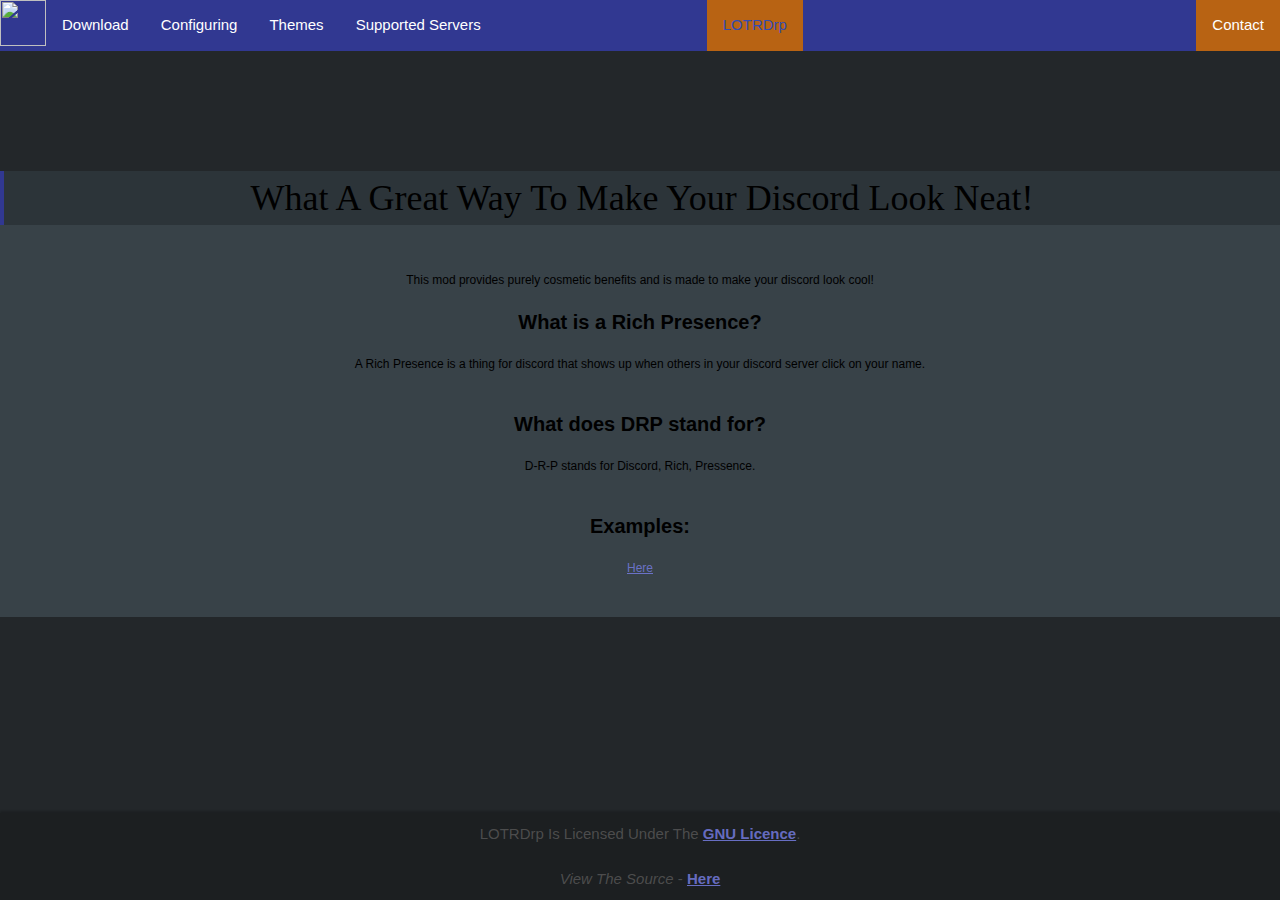
==== web/index.html @ 640492d2 "Revamp Time!" ====
<html>
    <head>
      <link rel="stylesheet" href="./resources/style.css">
      <link rel="shortcut icon" type="image/png" href="https://cdn.glitch.com/b3dd79af-855c-4c85-b2ef-e633a2ad0118%2Flogo.ico?v=1576703734117"/>
    <link rel="stylesheet" href="https://cdn.glitch.com/b3dd79af-855c-4c85-b2ef-e633a2ad0118%2FmainFont.css?v=1576703738925">
    <link rel="stylesheet" href="https://www.w3schools.com/w3css/4/w3.css">


    <title>LOTR Drp -Home</title>


    </head>
    <body>
            <ul class="navbar">
                    <a class="navbarItem" id="logoClass" href="../index.html">
                        <img id = "logo" src="https://cdn.glitch.com/b3dd79af-855c-4c85-b2ef-e633a2ad0118%2Flogo.png?v=1576703736543" />
                    <li class="navbarItem"><a class="navbarLink" href="../download.html">Download</a></li>
                    <li class="navbarItem"><a class="navbarLink" href="../config.html">Configuring</a></li>
                    <li class="navbarItem"><a class="navbarLink" href="theme.html">Themes</a></li>
                    <li class="navbarItem"><a class="navbarLink" href="supportedservers.html">Supported Servers</a></li>
                     <il class="navbarItem"><a class = "navbarTitle" href = "../index.html">LOTRDrp</a></il>
                    <li class="navbarItem"style="float:right"><a class="active navbarLink" href="https://discord.gg/tGauekQ">Contact</a></li>
                  </ul>
                  <div class="content module-contents">
                   
<div class = "small">
<h1 class = "hobbitText title">What A Great Way To Make Your Discord Look Neat!</h1>
<br>
<br>
<p>This mod provides purely cosmetic benefits and is made to make your discord look cool!
<br>
<br>
<p class = "miniHeader">What is a Rich Presence?</p>
<br>
<p>A Rich Presence is a thing for discord that shows up when others in your discord server click on your name.</p>
<br>
<br>
<p class = "miniHeader">What does DRP stand for?</p>
<br>
<p>D-R-P stands for Discord, Rich, Pressence.</p>
<br>
<br>
<p class = "miniHeader">Examples:</p>
<br>
<a href = "examples.html" class = "link">Here</a>
</div>

                        <footer class="footer content">
                                            <div class="text-muted">
                                              LOTRDrp Is Licensed Under The <strong><a class = "link"  href="https://raw.githubusercontent.com/OtisGoodman/LOTRDrp/Info/LICENSE">GNU Licence</a></strong>.<br>
                                              <br>
                                              <i>View The Source </i> - <strong><a class = "link" href="https://github.com/OtisGoodman/LOTRDrp">Here</a></strong>
                                            </div>
                                          </footer> 

                 
                
    </body>
</html>
---- web/resources/style.css ----
@font-face {
    font-family: "hobbiton";
    src:url("https://cdn.glitch.com/b3dd79af-855c-4c85-b2ef-e633a2ad0118%2Fhobbit.ttf?v=1576703727253");
  }
  .hobbitText{
    font-family: hobbiton;
  }
  
  .text-muted{
    font-weight: normal;
    color: rgba(80, 80, 80, 0.945);
    text-decoration: none;
  }
  a{
    text-decoration: none;
    color: rgb(66, 35, 122)
  }
  
  .content{
    text-align: center;
    margin: auto;
  }
  .borrder{
    background-color: rgb(38, 43, 46);
  
  }
  
  .module-contents {
    margin-top: 120px;
    padding-bottom: 40px;
    background-color: #384248;
  }
  
  .navbar {
      list-style-type: none;
      margin: 0;
      padding: 0;
      overflow: hidden;
      background-color:rgb(49, 56, 145);
      position: sticky;
    }
    
    .navbarItem {
      float: left;
    }
  
  .navbarLink {
      display: block;
      color: white;
      text-align: center;
      padding: 14px 16px;
      text-decoration: none;
    }
    .navbarTitle {
      display: block;
      color: rgb(52, 75, 177);
      text-align: center;
      padding: 14px 16px;
      text-decoration: none;
      margin-left: 210px;
      background-color: rgb(184, 99, 19);
  
    }
  
    .navbarLink:hover:not(.active) {
      background-color:rgb(184, 99, 19);
    }
  
    .navbarLink:hover{
      text-decoration: none;
    }
    
    .active {
      background-color: rgb(184, 99, 19);
    }
    #logo{
        width:  46px;
        height: 46px;
    }
    body{
        background-color: rgb(35,39,42);
       
    }
   
    
    .footer {
      background-color: rgba(0, 0, 0, 0.2);
      text-align: center;
      padding-top: 5px;
      position: absolute;
      width: 100%;
      bottom: 0px;
      margin: auto;
      padding: 10px;
      box-shadow: 0px -2px 2px rgba(0,0,0,0.2);
 
    }
    .title{
    border-left: 4px solid rgb(49, 56, 145);
    background-color: rgba(0, 0, 0, 0.2);
    }
    p{
      font-family: 'Ubuntu', sans-serif;
      margin: auto;
    }
    .miniHeader{
      font-size: 20px;
      font-weight: bold;
    }
    .image {
      box-shadow: 0 2px 12px rgba(0, 0, 0, 0.26);
      width: 100px;
      height: 100px;
      left:0px;
      margin: unset;
    }
  
    .link{
      color: rgba(115, 122, 219, 0.87);
      text-decoration: underline;
    }
    .small{
      font-size: 12px;
        }
    .reletive{
      position: absolute;
    }
    .image:hover{
      width: 200px;
      height: 200px;
    }
    .themeName{
      color: rgb(39, 104, 23);
    }
    .themeInfo{
      color: rgb(25, 26, 24);
    }
    yellow{
      color:rgba(240, 225, 18, 0.897);
      font-family: 'Ubuntu', sans-serif;
      margin: auto;
    }
    .ssLink{
      color: rgba(10, 177, 74, 0.87);
      text-decoration: underline;
      font-size: 10px;
    }
    .download {
      display: inline-block;
      border-radius: 4px;
      background-color: #1b791b;
      border: none;
      color: #FFFFFF;
      text-align: center;
      font-size: 28px;
      padding: 20px;
      width: 200px;
      transition: all 0.5s;
      cursor: pointer;
      margin: 5px;
    }
    
    .download span {
      cursor: pointer;
      display: inline-block;
      position: relative;
      transition: 0.5s;
    }
    
    .download span:after {
      content: '\00bb';
      position: absolute;
      opacity: 0;
      top: 0;
      right: -20px;
      transition: 0.5s;
    }
    
    .download:hover span {
      padding-right: 25px;
    }
    
    .bdownloadutton:hover span:after {
      opacity: 1;
      right: 0;
    }
    .version{
      font-size: 15;
      color:grey;
    }
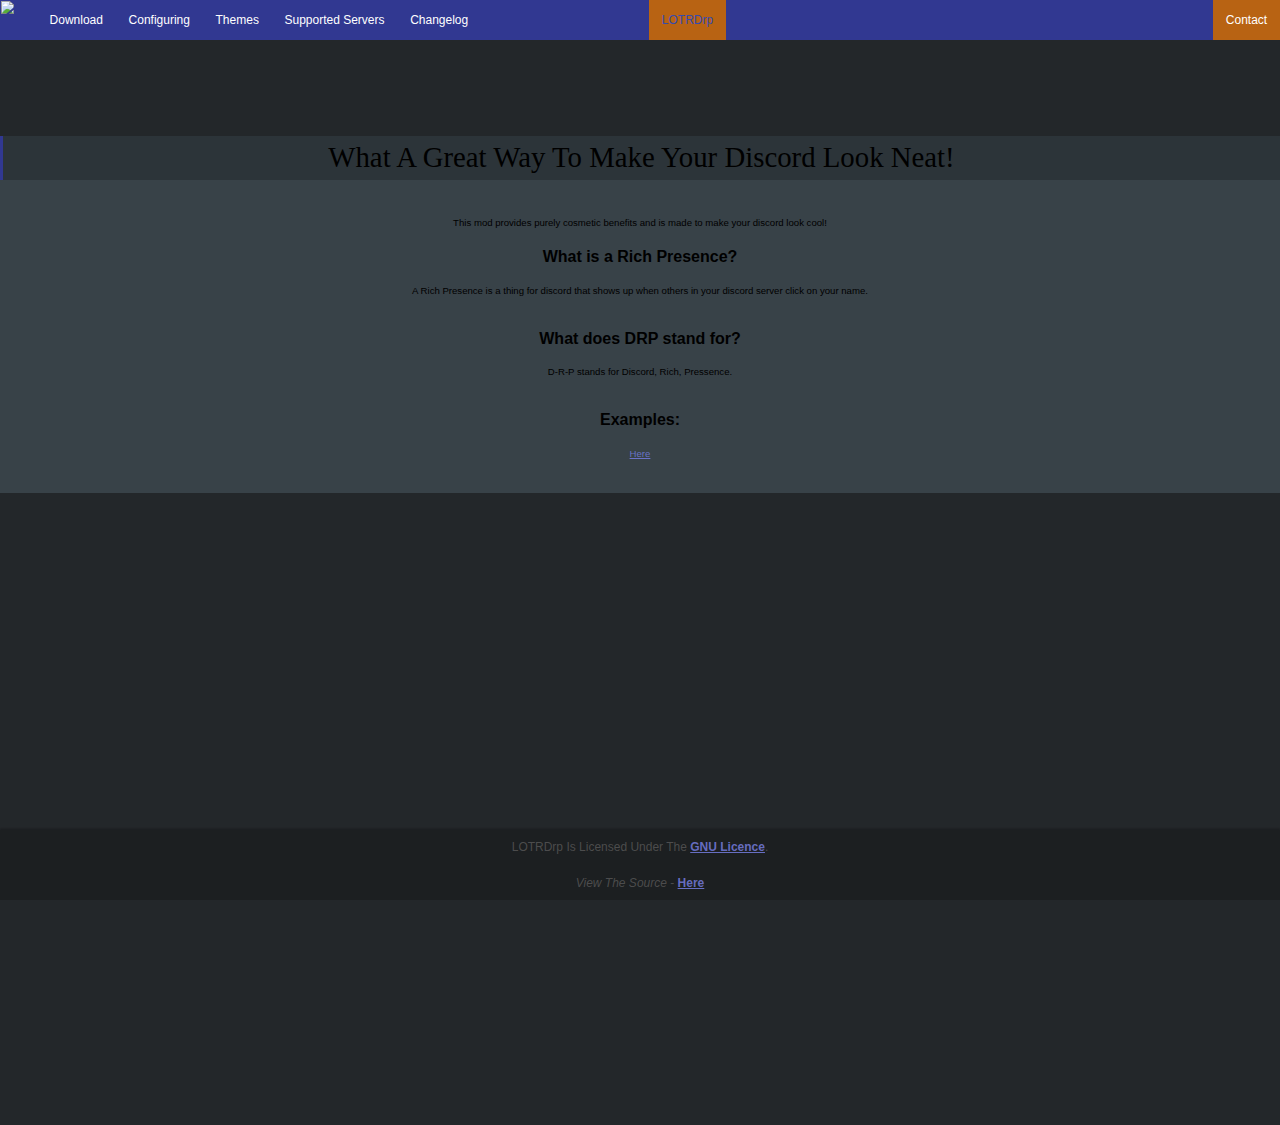
==== commit d26cf68e: "Website Update 1.8" ====
--- a/web/index.html
+++ b/web/index.html
@@ -18,7 +18,8 @@
                     <li class="navbarItem"><a class="navbarLink" href="../config.html">Configuring</a></li>
                     <li class="navbarItem"><a class="navbarLink" href="theme.html">Themes</a></li>
                     <li class="navbarItem"><a class="navbarLink" href="supportedservers.html">Supported Servers</a></li>
-                     <il class="navbarItem"><a class = "navbarTitle" href = "../index.html">LOTRDrp</a></il>
+                    <li class="navbarItem"><a class="navbarLink" href="changelog.txt">Changelog</a></li>
+                    <il class="navbarItem"><a class = "navbarTitle" href = "../index.html">LOTRDrp</a></il>
                     <li class="navbarItem"style="float:right"><a class="active navbarLink" href="https://discord.gg/tGauekQ">Contact</a></li>
                   </ul>
                   <div class="content module-contents">
@@ -47,7 +48,7 @@
 
                         <footer class="footer content">
                                             <div class="text-muted">
-                                              LOTRDrp Is Licensed Under The <strong><a class = "link"  href="https://raw.githubusercontent.com/OtisGoodman/LOTRDrp/Info/LICENSE">GNU Licence</a></strong>.<br>
+                                              LOTRDrp Is Licensed Under The <strong><a class = "link"  href="https://raw.githubusercontent.com/OtisGoodman/LOTRDrp/master/LICENCE">GNU Licence</a></strong>.<br>
                                               <br>
                                               <i>View The Source </i> - <strong><a class = "link" href="https://github.com/OtisGoodman/LOTRDrp">Here</a></strong>
                                             </div>
--- a/web/resources/style.css
+++ b/web/resources/style.css
@@ -1,190 +1,192 @@
+html{
+zoom:80%;
+}
 @font-face {
-    font-family: "hobbiton";
-    src:url("https://cdn.glitch.com/b3dd79af-855c-4c85-b2ef-e633a2ad0118%2Fhobbit.ttf?v=1576703727253");
-  }
-  .hobbitText{
-    font-family: hobbiton;
-  }
-  
-  .text-muted{
-    font-weight: normal;
-    color: rgba(80, 80, 80, 0.945);
-    text-decoration: none;
-  }
-  a{
-    text-decoration: none;
-    color: rgb(66, 35, 122)
-  }
-  
-  .content{
-    text-align: center;
-    margin: auto;
-  }
-  .borrder{
-    background-color: rgb(38, 43, 46);
-  
-  }
-  
-  .module-contents {
-    margin-top: 120px;
-    padding-bottom: 40px;
-    background-color: #384248;
-  }
-  
-  .navbar {
-      list-style-type: none;
-      margin: 0;
-      padding: 0;
-      overflow: hidden;
-      background-color:rgb(49, 56, 145);
-      position: sticky;
-    }
-    
-    .navbarItem {
-      float: left;
-    }
-  
-  .navbarLink {
-      display: block;
-      color: white;
-      text-align: center;
-      padding: 14px 16px;
-      text-decoration: none;
-    }
-    .navbarTitle {
-      display: block;
-      color: rgb(52, 75, 177);
-      text-align: center;
-      padding: 14px 16px;
-      text-decoration: none;
-      margin-left: 210px;
-      background-color: rgb(184, 99, 19);
-  
-    }
-  
-    .navbarLink:hover:not(.active) {
-      background-color:rgb(184, 99, 19);
-    }
-  
-    .navbarLink:hover{
-      text-decoration: none;
-    }
-    
-    .active {
-      background-color: rgb(184, 99, 19);
-    }
-    #logo{
-        width:  46px;
-        height: 46px;
-    }
-    body{
-        background-color: rgb(35,39,42);
-       
-    }
-   
-    
-    .footer {
-      background-color: rgba(0, 0, 0, 0.2);
-      text-align: center;
-      padding-top: 5px;
-      position: absolute;
-      width: 100%;
-      bottom: 0px;
-      margin: auto;
-      padding: 10px;
-      box-shadow: 0px -2px 2px rgba(0,0,0,0.2);
- 
-    }
-    .title{
-    border-left: 4px solid rgb(49, 56, 145);
-    background-color: rgba(0, 0, 0, 0.2);
-    }
-    p{
-      font-family: 'Ubuntu', sans-serif;
-      margin: auto;
-    }
-    .miniHeader{
-      font-size: 20px;
-      font-weight: bold;
-    }
-    .image {
-      box-shadow: 0 2px 12px rgba(0, 0, 0, 0.26);
-      width: 100px;
-      height: 100px;
-      left:0px;
-      margin: unset;
-    }
-  
-    .link{
-      color: rgba(115, 122, 219, 0.87);
-      text-decoration: underline;
-    }
-    .small{
-      font-size: 12px;
-        }
-    .reletive{
-      position: absolute;
-    }
-    .image:hover{
-      width: 200px;
-      height: 200px;
-    }
-    .themeName{
-      color: rgb(39, 104, 23);
-    }
-    .themeInfo{
-      color: rgb(25, 26, 24);
-    }
-    yellow{
-      color:rgba(240, 225, 18, 0.897);
-      font-family: 'Ubuntu', sans-serif;
-      margin: auto;
-    }
-    .ssLink{
-      color: rgba(10, 177, 74, 0.87);
-      text-decoration: underline;
-      font-size: 10px;
-    }
-    .download {
-      display: inline-block;
-      border-radius: 4px;
-      background-color: #1b791b;
-      border: none;
-      color: #FFFFFF;
-      text-align: center;
-      font-size: 28px;
-      padding: 20px;
-      width: 200px;
-      transition: all 0.5s;
-      cursor: pointer;
-      margin: 5px;
-    }
-    
-    .download span {
-      cursor: pointer;
-      display: inline-block;
-      position: relative;
-      transition: 0.5s;
-    }
-    
-    .download span:after {
-      content: '\00bb';
-      position: absolute;
-      opacity: 0;
-      top: 0;
-      right: -20px;
-      transition: 0.5s;
-    }
-    
-    .download:hover span {
-      padding-right: 25px;
-    }
-    
-    .bdownloadutton:hover span:after {
-      opacity: 1;
-      right: 0;
-    }
-    .version{
-      font-size: 15;
-      color:grey;
-    }+  font-family: "hobbiton";
+  src: url("https://cdn.glitch.com/b3dd79af-855c-4c85-b2ef-e633a2ad0118%2Fhobbit.ttf?v=1576703727253");
+}
+.hobbitText {
+  font-family: hobbiton;
+}
+
+.text-muted {
+  font-weight: normal;
+  color: rgba(80, 80, 80, 0.945);
+  text-decoration: none;
+}
+a {
+  text-decoration: none;
+  color: rgb(66, 35, 122);
+}
+
+.content {
+  text-align: center;
+  margin: auto;
+}
+.borrder {
+  background-color: rgb(38, 43, 46);
+}
+
+.module-contents {
+  margin-top: 120px;
+  padding-bottom: 40px;
+  background-color: #384248;
+}
+
+.navbar {
+  list-style-type: none;
+  margin: 0;
+  padding: 0;
+  overflow: hidden;
+  background-color: rgb(49, 56, 145);
+  position: sticky;
+}
+
+.navbarItem {
+  float: left;
+}
+
+.navbarLink {
+  display: block;
+  color: white;
+  text-align: center;
+  padding: 14px 16px;
+  text-decoration: none;
+}
+.navbarTitle {
+  display: block;
+  color: rgb(52, 75, 177);
+  text-align: center;
+  padding: 14px 16px;
+  text-decoration: none;
+  margin-left: 210px;
+  background-color: rgb(184, 99, 19);
+}
+
+.navbarLink:hover:not(.active) {
+  background-color: rgb(184, 99, 19);
+}
+
+.navbarLink:hover {
+  text-decoration: none;
+}
+
+.active {
+  background-color: rgb(184, 99, 19);
+}
+#logo {
+  width: 46px;
+  height: 46px;
+}
+body {
+  background-color: rgb(35, 39, 42);
+}
+
+.footer {
+  background-color: rgba(0, 0, 0, 0.2);
+  text-align: center;
+  padding-top: 5px;
+  position: absolute;
+  width: 100%;
+  bottom: 0px;
+  margin: auto;
+  padding: 10px;
+  box-shadow: 0px -2px 2px rgba(0, 0, 0, 0.2);
+}
+.title {
+  border-left: 4px solid rgb(49, 56, 145);
+  background-color: rgba(0, 0, 0, 0.2);
+}
+p {
+  font-family: "Ubuntu", sans-serif;
+  margin: auto;
+}
+.miniHeader {
+  font-size: 20px;
+  font-weight: bold;
+}
+.image {
+  box-shadow: 0 2px 12px rgba(0, 0, 0, 0.26);
+  width: 100px;
+  height: 100px;
+  left: 0px;
+  margin: unset;
+}
+
+.link {
+  color: rgba(115, 122, 219, 0.87);
+  text-decoration: underline;
+}
+.small {
+  font-size: 12px;
+}
+.reletive {
+  position: absolute;
+}
+.image:hover {
+  width: 200px;
+  height: 200px;
+}
+.themeName {
+  color: rgb(39, 104, 23);
+}
+.themeInfo {
+  color: rgb(25, 26, 24);
+}
+yellow {
+  color: rgba(240, 225, 18, 0.897);
+  font-family: "Ubuntu", sans-serif;
+  margin: auto;
+}
+.ssLink {
+  color: rgba(10, 177, 74, 0.87);
+  text-decoration: underline;
+  font-size: 10px;
+}
+.download {
+  display: inline-block;
+  border-radius: 4px;
+  background-color: #1b791b;
+  border: none;
+  color: #FFFFFF;
+  text-align: center;
+  font-size: 28px;
+  padding: 20px;
+  width: 200px;
+  transition: all 0.5s;
+  cursor: pointer;
+  margin: 5px;
+}
+
+.download span {
+  cursor: pointer;
+  display: inline-block;
+  position: relative;
+  transition: 0.5s;
+}
+
+.download span:after {
+  content: "\00bb";
+  position: absolute;
+  opacity: 0;
+  top: 0;
+  right: -20px;
+  transition: 0.5s;
+}
+
+.download:hover span {
+  padding-right: 25px;
+}
+
+.bdownloadutton:hover span:after {
+  opacity: 1;
+  right: 0;
+}
+.version {
+  font-size: 15;
+  color: grey;
+}
+.warning{
+  color:darkred;
+  background-color: black;
+}
